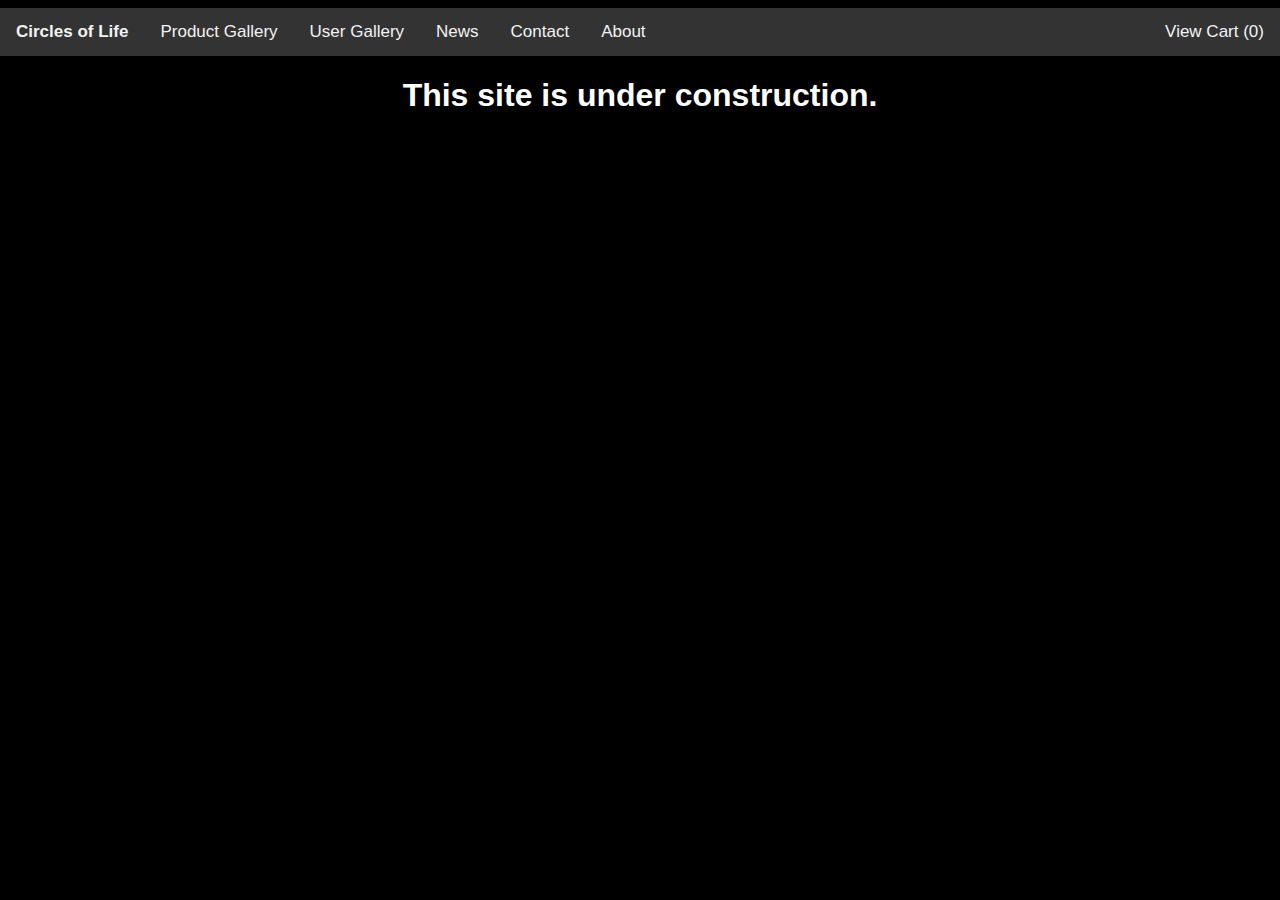
==== momsite/about.html @ f7f504fd "added other pages" ====
﻿<!DOCTYPE html>
<!--Copyright © Sam Savage 2016-->
<html>
<head>
    <title>About Circles of Life</title>
    <meta charset="utf-8" />
    <link rel="stylesheet" href="app.css" type="text/css" />
    <script src="https://code.jquery.com/jquery-3.1.0.min.js"></script>
    <script src="simpleCart.min.js"></script>
    <script>
        $(function () {
            // source: http://stackoverflow.com/a/9003363
            $("#headerDiv").load("header.html", function () {
                $("#viewCart > .simpleCart_quantity").text(simpleCart.quantity().toString());
            });
        });
        simpleCart({
            checkout: {
                type: "PayPal",
                email: "you@yours.com"
            },
            cartStyle: "table"
        });
    </script>
</head>
<body>
    <div id="headerDiv"></div>
    <h1>This site is under construction.</h1>
</body>
</html>
---- momsite/app.css ----
﻿/*Copyright © Sam Savage 2016*/

/* header navigation menu */
ul.navigationmenu {
    list-style-type: none;
    margin: 0;
    padding: 0;
    overflow: hidden;
    background-color: #333;
}

    ul.navigationmenu li {
        float: left;
    }

        ul.navigationmenu li a {
            display: inline-block;
            color: #f2f2f2;
            text-align: center;
            padding: 14px 16px;
            text-decoration: none;
            transition: 0.3s;
            font-size: 17px;
        }

            ul.navigationmenu li a:hover {
                background-color: #111;
            }

        ul.navigationmenu li.icon {
            display: none;
        }

@media screen and (max-width:680px) {
    ul.navigationmenu li:not(:first-child) {
        display: none;
    }

    ul.navigationmenu li.icon {
        float: right;
        display: inline-block;
    }
}

@media screen and (max-width:680px) {
    ul.navigationmenu.responsive {
        position: relative;
    }

        ul.navigationmenu.responsive li.icon {
            position: absolute;
            right: 0;
            top: 0;
        }

        ul.navigationmenu.responsive li {
            float: none;
            display: inline;
        }

            ul.navigationmenu.responsive li a {
                display: block;
                text-align: left;
            }
}

/* product gallery page */
#leftnav {
    width: 30%;
    float: left;
}

    #leftnav img {
        max-width: 100px;
    }

        #leftnav img.selected {
            opacity: .5;
        }

#rightnav {
    width: 30%;
    float: right;
}

    #rightnav img {
        max-width: 100px;
    }

        #rightnav img.selected {
            opacity: .5;
        }

#centerimage {
    width: 40%;
}

img {
    border: 5px solid black;
    max-width: 500px;
    /*margin: auto;*/
    /*text-align: center;*/
    /*display: block;*/
}



body {
    font-family: 'Segoe UI', sans-serif;
    background: black;
    color: white;
    margin-left: auto;
    margin-right: auto;
}

/*span {
    font-style: italic;
}*/

h1 {
    text-align: center;
    font-family: Montserrat, sans-serif;
    /*color: #333;*/
    /*margin-top: 150px;*/
}

.accordion {
    width: 100%;
    max-width: 1580px;
    height: 550px;
    overflow: hidden;
    margin: 50px auto;
}

    .accordion ul {
        width: 100%;
        display: table;
        table-layout: fixed;
        margin: 0;
        padding: 0;
    }

        .accordion ul li {
            display: table-cell;
            vertical-align: bottom;
            position: relative;
            width: 16.666%;
            height: 550px;
            background-repeat: no-repeat;
            background-position: center center;
            transition: all 500ms ease;
            border: 5px solid black;
        }

            .accordion ul li div {
                display: block;
                overflow: hidden;
                width: 100%;
            }

                .accordion ul li div a {
                    display: block;
                    height: 550px;
                    width: 100%;
                    position: relative;
                    z-index: 3;
                    vertical-align: bottom;
                    padding: 15px 20px;
                    box-sizing: border-box;
                    color: #fff;
                    text-decoration: none;
                    font-family: Open Sans, sans-serif;
                    transition: all 200ms ease;
                }

                    .accordion ul li div a * {
                        opacity: 0;
                        margin: 0;
                        width: 100%;
                        text-overflow: ellipsis;
                        position: relative;
                        z-index: 5;
                        white-space: nowrap;
                        overflow: hidden;
                        -webkit-transform: translateX(-20px);
                        transform: translateX(-20px);
                        -webkit-transition: all 400ms ease;
                        transition: all 400ms ease;
                    }

                    .accordion ul li div a h2 {
                        font-family: Montserrat, sans-serif;
                        text-overflow: clip;
                        font-size: 24px;
                        text-transform: uppercase;
                        margin-bottom: 2px;
                        top: 160px;
                    }

                    .accordion ul li div a p {
                        top: 160px;
                        font-size: 13.5px;
                    }

            .accordion ul li:nth-child(1) {
                background-image: url("image1.jpg");
            }

            .accordion ul li:nth-child(2) {
                background-image: url("image2.jpg");
            }

            .accordion ul li:nth-child(3) {
                background-image: url("image3.jpg");
            }

            .accordion ul li:nth-child(4) {
                background-image: url("image4.jpg");
            }

            .accordion ul li:nth-child(5) {
                background-image: url("image5.jpg");
            }

        .accordion ul:hover li {
            width: 8%;
        }

            .accordion ul:hover li:hover {
                width: 60%;
            }

                .accordion ul:hover li:hover a {
                    background: rgba(0, 0, 0, 0.4);
                }

                    .accordion ul:hover li:hover a * {
                        opacity: 1;
                        -webkit-transform: translateX(0);
                        transform: translateX(0);
                    }

@media screen and (max-width: 600px) {

    body {
        margin: 0;
    }

    .accordion {
        height: auto;
    }

        .accordion ul li,
        .accordion ul li:hover,
        .accordion ul:hover li,
        .accordion ul:hover li:hover {
            position: relative;
            display: table;
            table-layout: fixed;
            width: 100%;
            -webkit-transition: none;
            transition: none;
        }
}

.about {
    text-align: center;
    font-family: 'Open Sans', sans-serif;
    font-size: 12px;
    color: #666;
}

    .about a {
        color: blue;
        text-decoration: none;
    }

        .about a:hover {
            text-decoration: underline;
        }

/*http://www.w3schools.com/howto/howto_css_modal_images.asp*/
/* Style the Image Used to Trigger the Modal */
#detailsdiv img {
    border-radius: 5px;
    cursor: pointer;
    transition: 0.3s;
}

    #detailsdiv img:hover {
        opacity: 0.7;
    }

/* The Modal (background) */
.modal {
    display: none; /* Hidden by default */
    position: fixed; /* Stay in place */
    z-index: 1; /* Sit on top */
    padding-top: 100px; /* Location of the box */
    left: 0;
    top: 0;
    width: 100%; /* Full width */
    height: 100%; /* Full height */
    overflow: auto; /* Enable scroll if needed */
    background-color: rgb(0,0,0); /* Fallback color */
    background-color: rgba(0,0,0,0.9); /* Black w/ opacity */
}

/* Modal Content (Image) */
.modal-content {
    margin: auto;
    display: block;
    width: 80%;
    max-width: 1280px;
}

/* Caption of Modal Image (Image Text) - Same Width as the Image */
.modal-caption {
    margin: auto;
    display: block;
    width: 80%;
    max-width: 1280px;
    text-align: center;
    color: #ccc;
    padding: 10px 0;
    height: 150px;
}

/* Add Animation - Zoom in the Modal */
.modal-content, .modal-caption {
    -webkit-animation-name: zoom;
    -webkit-animation-duration: 0.6s;
    animation-name: zoom;
    animation-duration: 0.6s;
}

@-webkit-keyframes zoom {
    from {
        -webkit-transform: scale(0);
    }

    to {
        -webkit-transform: scale(1);
    }
}

@keyframes zoom {
    from {
        transform: scale(0);
    }

    to {
        transform: scale(1);
    }
}

/* The Close Button */
.close {
    position: absolute;
    top: 15px;
    right: 35px;
    color: #f1f1f1;
    font-size: 40px;
    font-weight: bold;
    transition: 0.3s;
}

    .close:hover,
    .close:focus {
        color: #bbb;
        text-decoration: none;
        cursor: pointer;
    }

/* 100% Image Width on Smaller Screens */
@media only screen and (max-width: 700px) {
    .modal-content {
        width: 100%;
    }
}

.itemRow {
    padding: 5px;
}

.itemRow td {
    padding: 10px;
}

.itemRow td a {
    color:white;
}

.itemRow td input {
    max-width: 30px;
}
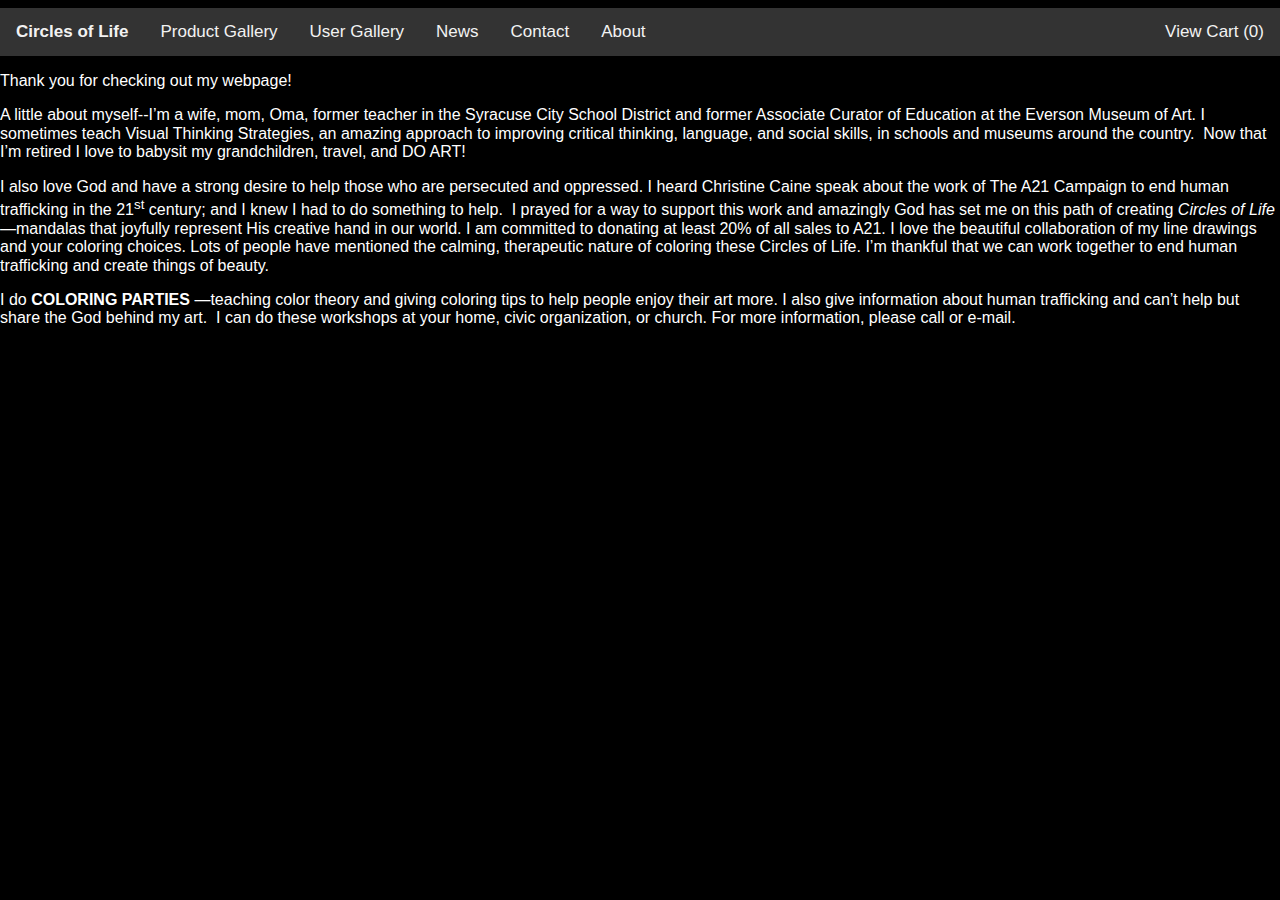
==== commit 23b526f0: "about" ====
--- a/momsite/about.html
+++ b/momsite/about.html
@@ -14,17 +14,62 @@
                 $("#viewCart > .simpleCart_quantity").text(simpleCart.quantity().toString());
             });
         });
-        simpleCart({
-            checkout: {
-                type: "PayPal",
-                email: "you@yours.com"
-            },
-            cartStyle: "table"
-        });
+        simpleCart({ cartStyle: "table" });
     </script>
 </head>
 <body>
     <div id="headerDiv"></div>
-    <h1>This site is under construction.</h1>
+
+    <center>
+        <div style="max-width:1280px; text-align:left">
+            <p class=MsoNormal>
+                <span style='font-size:12.0pt;line-height:115%'>
+                    Thank you
+                    for checking out my webpage!
+                </span>
+            </p>
+
+            <p class=MsoNormal>
+                <span style='font-size:12.0pt;line-height:115%'>
+                    A little
+                    about myself--I’m a wife, mom, Oma, former teacher in the Syracuse City School
+                    District and former Associate Curator of Education at the Everson Museum of Art.
+                    I sometimes teach Visual Thinking Strategies, an amazing approach to improving
+                    critical thinking, language, and social skills, in schools and museums around
+                    the country.  Now that I’m retired I love to babysit my grandchildren, travel, and
+                    DO ART!
+                </span>
+            </p>
+
+            <p class=MsoNormal>
+                <span style='font-size:12.0pt;line-height:115%'>
+                    I also love
+                    God and have a strong desire to help those who are persecuted and oppressed. I
+                    heard Christine Caine speak about the work of The A21 Campaign to end human
+                    trafficking in the 21<sup>st</sup> century; and I knew I had to do something to
+                    help.  I prayed for a way to support this work and amazingly God has set me on
+                    this path of creating <i>Circles of Life</i>—mandalas that joyfully represent His
+                    creative hand in our world. I am committed to donating at least 20% of all
+                    sales to A21. I love the beautiful collaboration of my line drawings and your
+                    coloring choices. Lots of people have mentioned the calming, therapeutic nature
+                    of coloring these Circles of Life. I’m thankful that we can work together to
+                    end human trafficking and create things of beauty.
+                </span>
+            </p>
+
+            <p class=MsoNormal>
+                <span style='font-size:12.0pt;line-height:115%'>
+                    I do <b>
+                        COLORING
+                        PARTIES
+                    </b>—teaching color theory and giving coloring tips to help people enjoy
+                    their art more. I also give information about human trafficking and can’t help
+                    but share the God behind my art.  I can do these workshops at your home, civic
+                    organization, or church. For more information, please call or e-mail.
+                </span>
+            </p>
+
+        </div>
+        </center>
 </body>
 </html>
--- a/momsite/app.css
+++ b/momsite/app.css
@@ -112,6 +112,10 @@
     margin-left: auto;
     margin-right: auto;
 }
+
+    body a {
+        color: white;
+    }
 
 /*span {
     font-style: italic;
@@ -383,14 +387,14 @@
     padding: 5px;
 }
 
-.itemRow td {
-    padding: 10px;
-}
-
-.itemRow td a {
-    color:white;
-}
-
-.itemRow td input {
-    max-width: 30px;
-}
+    .itemRow td {
+        padding: 10px;
+    }
+
+        .itemRow td a {
+            color: white;
+        }
+
+        .itemRow td input {
+            max-width: 30px;
+        }
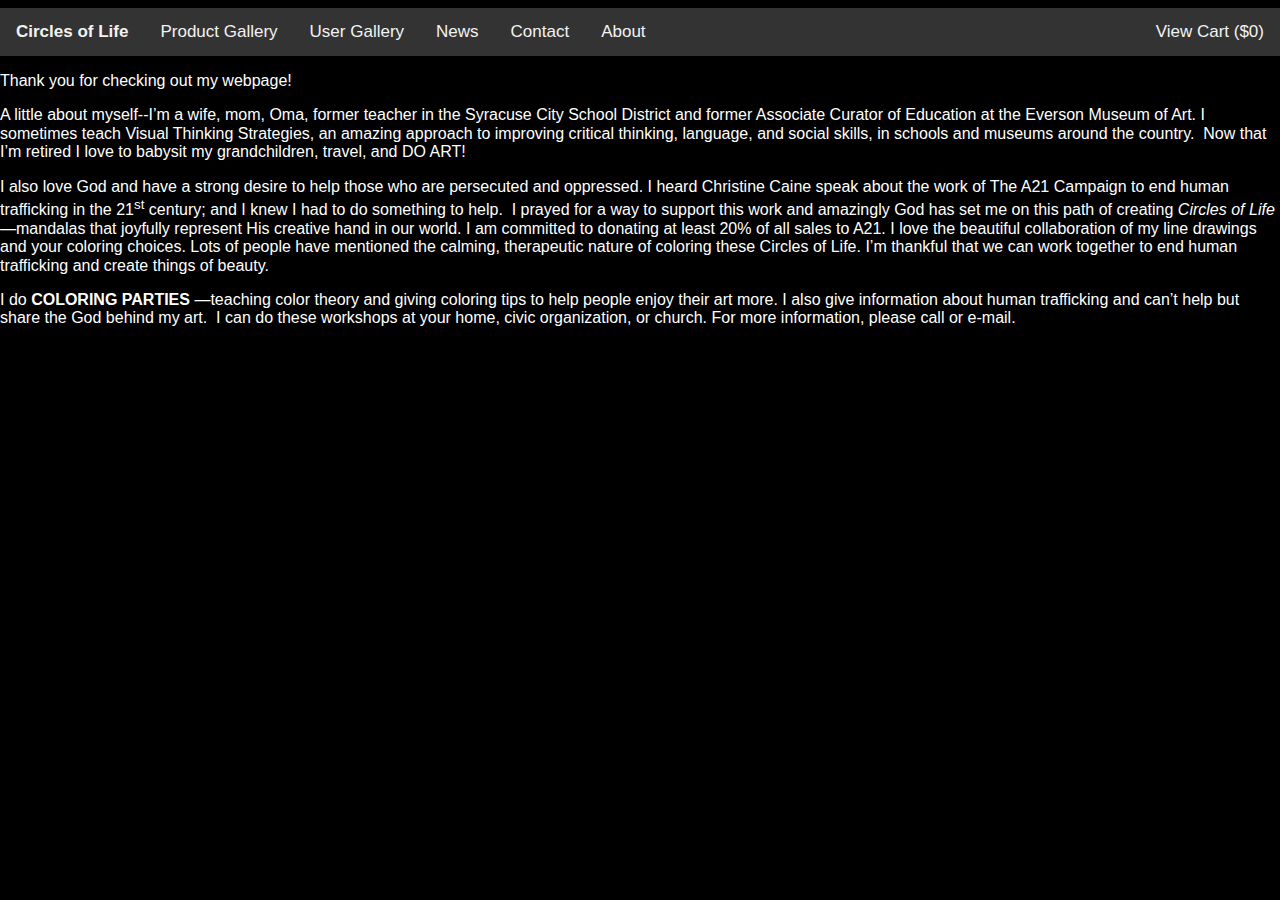
==== commit 64a14655: "total money" ====
--- a/momsite/about.html
+++ b/momsite/about.html
@@ -11,7 +11,7 @@
         $(function () {
             // source: http://stackoverflow.com/a/9003363
             $("#headerDiv").load("header.html", function () {
-                $("#viewCart > .simpleCart_quantity").text(simpleCart.quantity().toString());
+                $("#viewCart > span").text("$" + simpleCart.grandTotal().toString());
             });
         });
         simpleCart({ cartStyle: "table" });
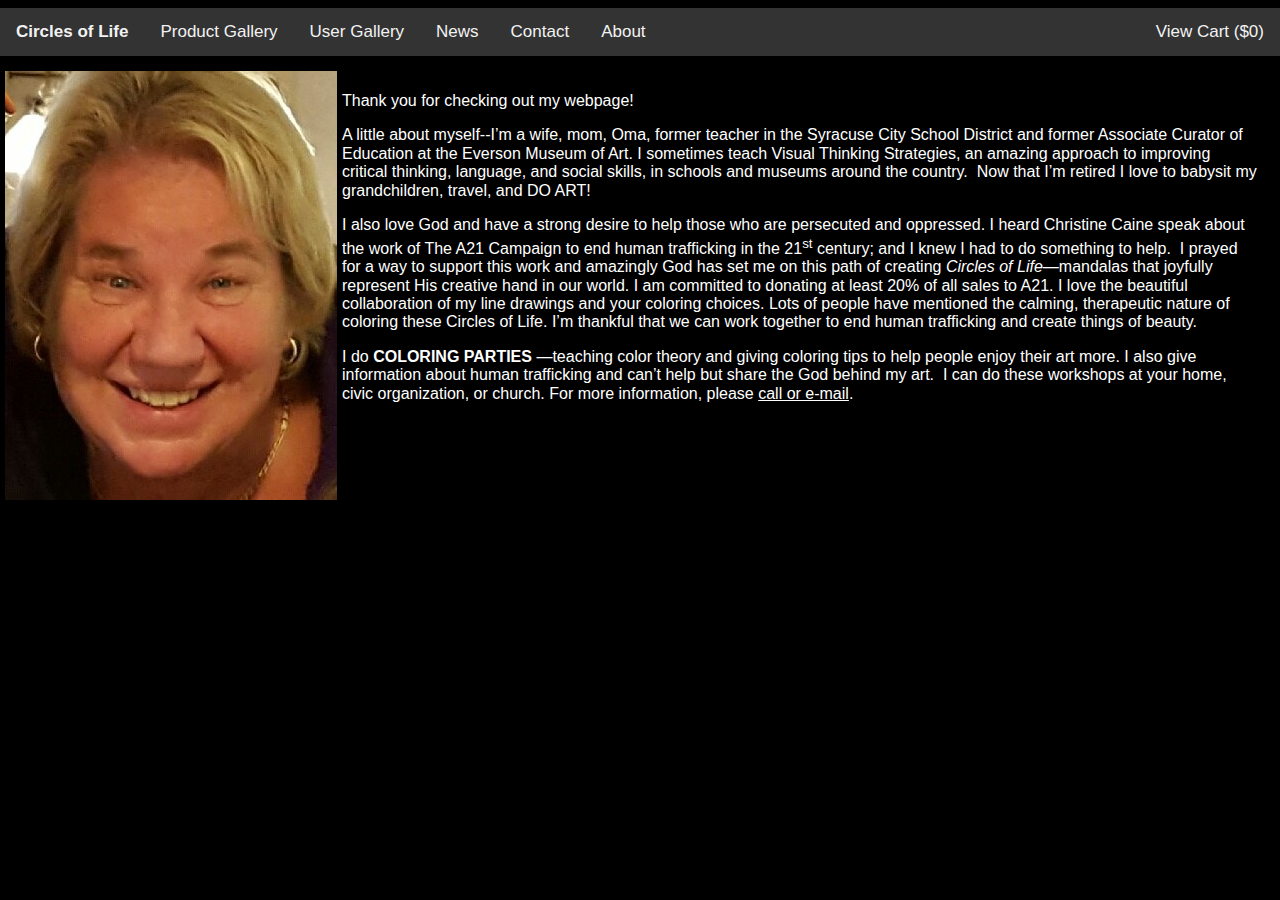
==== commit 84d0a0a7: "bitz" ====
--- a/momsite/about.html
+++ b/momsite/about.html
@@ -22,53 +22,56 @@
 
     <center>
         <div style="max-width:1280px; text-align:left">
-            <p class=MsoNormal>
-                <span style='font-size:12.0pt;line-height:115%'>
-                    Thank you
-                    for checking out my webpage!
-                </span>
-            </p>
 
-            <p class=MsoNormal>
-                <span style='font-size:12.0pt;line-height:115%'>
-                    A little
-                    about myself--I’m a wife, mom, Oma, former teacher in the Syracuse City School
-                    District and former Associate Curator of Education at the Everson Museum of Art.
-                    I sometimes teach Visual Thinking Strategies, an amazing approach to improving
-                    critical thinking, language, and social skills, in schools and museums around
-                    the country.  Now that I’m retired I love to babysit my grandchildren, travel, and
-                    DO ART!
-                </span>
-            </p>
+            <img src="bitz.jpg" alt="My Headshot!" align="left" />
+            <div style="margin: 10px; padding:10px;">
+                <p class=MsoNormal>
+                    <span style='font-size:12.0pt;line-height:115%'>
+                        Thank you
+                        for checking out my webpage!
+                    </span>
+                </p>
 
-            <p class=MsoNormal>
-                <span style='font-size:12.0pt;line-height:115%'>
-                    I also love
-                    God and have a strong desire to help those who are persecuted and oppressed. I
-                    heard Christine Caine speak about the work of The A21 Campaign to end human
-                    trafficking in the 21<sup>st</sup> century; and I knew I had to do something to
-                    help.  I prayed for a way to support this work and amazingly God has set me on
-                    this path of creating <i>Circles of Life</i>—mandalas that joyfully represent His
-                    creative hand in our world. I am committed to donating at least 20% of all
-                    sales to A21. I love the beautiful collaboration of my line drawings and your
-                    coloring choices. Lots of people have mentioned the calming, therapeutic nature
-                    of coloring these Circles of Life. I’m thankful that we can work together to
-                    end human trafficking and create things of beauty.
-                </span>
-            </p>
+                <p class=MsoNormal>
+                    <span style='font-size:12.0pt;line-height:115%'>
+                        A little
+                        about myself--I’m a wife, mom, Oma, former teacher in the Syracuse City School
+                        District and former Associate Curator of Education at the Everson Museum of Art.
+                        I sometimes teach Visual Thinking Strategies, an amazing approach to improving
+                        critical thinking, language, and social skills, in schools and museums around
+                        the country.  Now that I’m retired I love to babysit my grandchildren, travel, and
+                        DO ART!
+                    </span>
+                </p>
 
-            <p class=MsoNormal>
-                <span style='font-size:12.0pt;line-height:115%'>
-                    I do <b>
-                        COLORING
-                        PARTIES
-                    </b>—teaching color theory and giving coloring tips to help people enjoy
-                    their art more. I also give information about human trafficking and can’t help
-                    but share the God behind my art.  I can do these workshops at your home, civic
-                    organization, or church. For more information, please call or e-mail.
-                </span>
-            </p>
+                <p class=MsoNormal>
+                    <span style='font-size:12.0pt;line-height:115%'>
+                        I also love
+                        God and have a strong desire to help those who are persecuted and oppressed. I
+                        heard Christine Caine speak about the work of The A21 Campaign to end human
+                        trafficking in the 21<sup>st</sup> century; and I knew I had to do something to
+                        help.  I prayed for a way to support this work and amazingly God has set me on
+                        this path of creating <i>Circles of Life</i>—mandalas that joyfully represent His
+                        creative hand in our world. I am committed to donating at least 20% of all
+                        sales to A21. I love the beautiful collaboration of my line drawings and your
+                        coloring choices. Lots of people have mentioned the calming, therapeutic nature
+                        of coloring these Circles of Life. I’m thankful that we can work together to
+                        end human trafficking and create things of beauty.
+                    </span>
+                </p>
 
+                <p class=MsoNormal>
+                    <span style='font-size:12.0pt;line-height:115%'>
+                        I do <b>
+                            COLORING
+                            PARTIES
+                        </b>—teaching color theory and giving coloring tips to help people enjoy
+                        their art more. I also give information about human trafficking and can’t help
+                        but share the God behind my art.  I can do these workshops at your home, civic
+                        organization, or church. For more information, please <a href="contact.html">call or e-mail</a>.
+                    </span>
+                </p>
+            </div>
         </div>
         </center>
 </body>
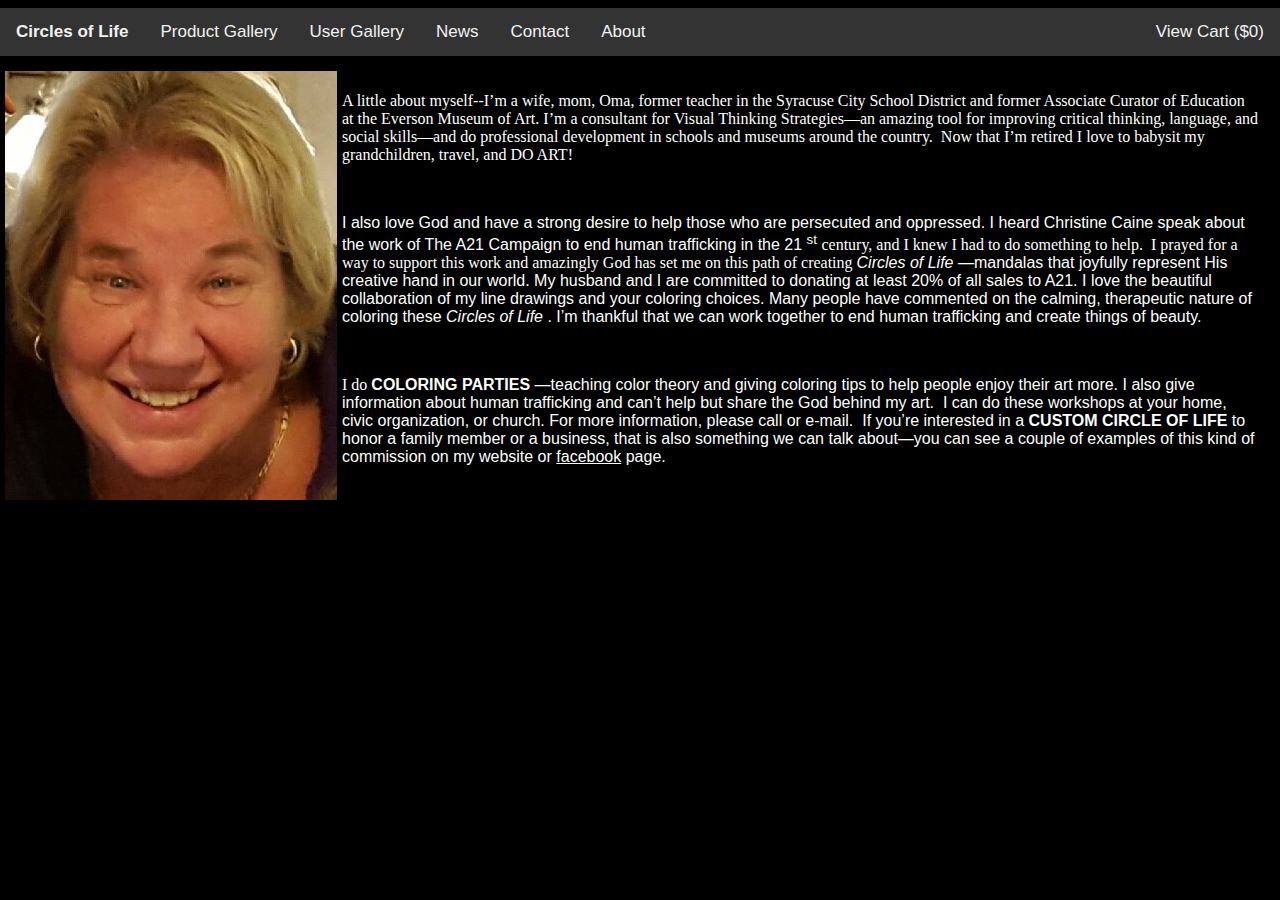
==== commit be1670b4: "update" ====
--- a/momsite/about.html
+++ b/momsite/about.html
@@ -25,54 +25,79 @@
 
             <img src="bitz.jpg" alt="My Headshot!" align="left" />
             <div style="margin: 10px; padding:10px;">
+
                 <p class=MsoNormal>
-                    <span style='font-size:12.0pt;line-height:115%'>
-                        Thank you
-                        for checking out my webpage!
+                    <span style='font-size:12.0pt;font-family:"Calibri","sans-serif"'>
+                        A little about myself--I’m a wife, mom, Oma, former teacher in the Syracuse City
+                        School District and former Associate Curator of Education at the Everson Museum
+                        of Art. I’m a consultant for Visual Thinking Strategies—an amazing tool for
+                        improving critical thinking, language, and social skills—and do
+                        professional development in schools and museums around the country.  Now that
+                        I’m retired I love to babysit my grandchildren, travel, and DO ART!
                     </span>
                 </p>
 
+                <p class=MsoNormal><span><span style='font-size:12.0pt;font-family:"Calibri","sans-serif"'></span>&nbsp;</span></p>
+
                 <p class=MsoNormal>
-                    <span style='font-size:12.0pt;line-height:115%'>
-                        A little
-                        about myself--I’m a wife, mom, Oma, former teacher in the Syracuse City School
-                        District and former Associate Curator of Education at the Everson Museum of Art.
-                        I sometimes teach Visual Thinking Strategies, an amazing approach to improving
-                        critical thinking, language, and social skills, in schools and museums around
-                        the country.  Now that I’m retired I love to babysit my grandchildren, travel, and
-                        DO ART!
-                    </span>
+                    <span>
+                        <span style='font-size:12.0pt;font-family:"Calibri","sans-serif"'></span>I
+                        also love God and have a strong desire to help those who are persecuted
+                        and oppressed. I heard Christine Caine speak about the work of The A21
+                        Campaign to end human trafficking in the 21
+                    </span></span><span>
+                        <sup>st</sup><span>
+                            <span style='font-size:12.0pt;font-family:"Calibri","sans-serif"'>
+                                century, and I knew I had to do something to help.  I prayed for a way to support this work
+                                and amazingly God has set me on this path of creating
+                            </span><i>
+                                <span>
+                                    Circles
+                                    of Life
+                                </span>
+                            </i><span>
+                                —mandalas that joyfully represent His creative hand in
+                                our world. My husband and I are committed to donating at least 20% of all sales
+                                to A21. I love the beautiful collaboration of my line drawings and your
+                                coloring choices. Many people have commented on the calming, therapeutic nature
+                                of coloring these
+                            </span><i><span>Circles of Life</span></i><span>
+                                . I’m
+                                thankful that we can work together to end human trafficking and create things
+                                of beauty.
+                            </span>
                 </p>
 
-                <p class=MsoNormal>
-                    <span style='font-size:12.0pt;line-height:115%'>
-                        I also love
-                        God and have a strong desire to help those who are persecuted and oppressed. I
-                        heard Christine Caine speak about the work of The A21 Campaign to end human
-                        trafficking in the 21<sup>st</sup> century; and I knew I had to do something to
-                        help.  I prayed for a way to support this work and amazingly God has set me on
-                        this path of creating <i>Circles of Life</i>—mandalas that joyfully represent His
-                        creative hand in our world. I am committed to donating at least 20% of all
-                        sales to A21. I love the beautiful collaboration of my line drawings and your
-                        coloring choices. Lots of people have mentioned the calming, therapeutic nature
-                        of coloring these Circles of Life. I’m thankful that we can work together to
-                        end human trafficking and create things of beauty.
-                    </span>
-                </p>
+                </span>
+
+                <p class=MsoNormal><span><span style='font-size:12.0pt;font-family:"Calibri","sans-serif"'>&nbsp;</span></p>
+
+                </span>
 
                 <p class=MsoNormal>
-                    <span style='font-size:12.0pt;line-height:115%'>
-                        I do <b>
-                            COLORING
-                            PARTIES
-                        </b>—teaching color theory and giving coloring tips to help people enjoy
-                        their art more. I also give information about human trafficking and can’t help
-                        but share the God behind my art.  I can do these workshops at your home, civic
-                        organization, or church. For more information, please <a href="contact.html">call or e-mail</a>.
-                    </span>
+                    <span>
+                        <span style='font-size:12.0pt;font-family:"Calibri","sans-serif"'>
+                            I
+                            do
+                        </span><b><span>COLORING PARTIES</span></b><span>
+                            —teaching color theory and
+                            giving coloring tips to help people enjoy their art more. I also give
+                            information about human trafficking and can’t help but share the God behind my
+                            art.  I can do these workshops at your home, civic organization, or church. For
+                            more information, please call or e-mail.  If you’re interested in a
+                        </span><b>
+                            <span>
+                                CUSTOM
+                                CIRCLE OF LIFE
+                            </span>
+                        </b><span>
+                            to honor a family member or a business, that is
+                            also something we can talk about—you can see a couple of examples of this kind
+                            of commission on my website or <a href="https://www.facebook.com/marlene.roeder">facebook</a> page.
+                        </span>
                 </p>
             </div>
         </div>
-        </center>
+    </center>
 </body>
 </html>
--- a/momsite/app.css
+++ b/momsite/app.css
@@ -94,6 +94,10 @@
 #centerimage {
     width: 40%;
 }
+
+    #centerimage img {
+        width: 99%;
+    }
 
 img {
     border: 5px solid black;
